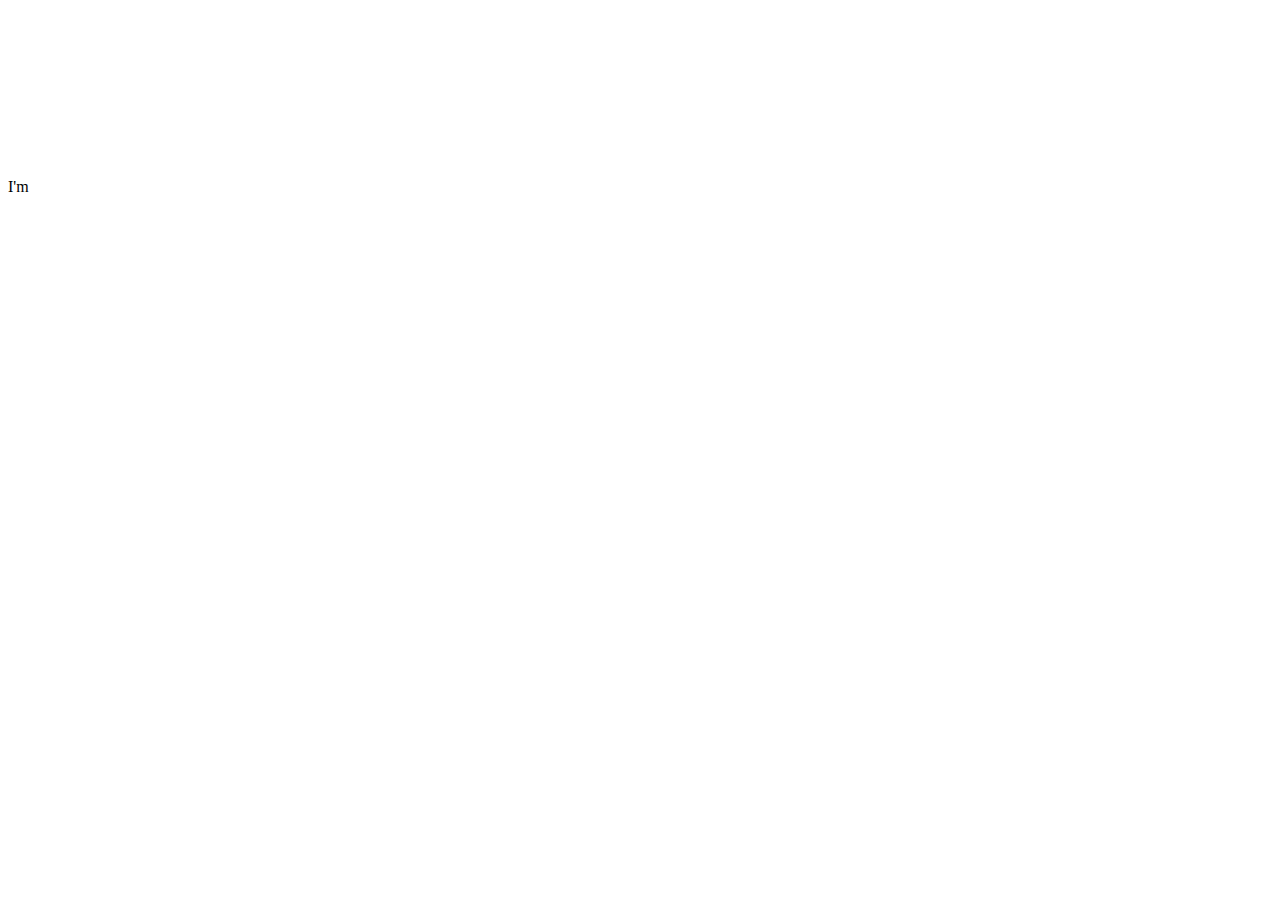
==== templates/home.html @ b58cffc7 "p1" ====
<!DOCTYPE html>
<html>
<head>
  <title>Tushar's Portfolio</title>
  <link href="https://cdn.jsdelivr.net/npm/bootstrap@5.0.0-beta1/dist/css/bootstrap.min.css" rel="stylesheet" integrity="sha384-giJF6kkoqNQ00vy+HMDP7azOuL0xtbfIcaT9wjKHr8RbDVddVHyTfAAsrekwKmP1" crossorigin="anonymous">
  <meta name="viewport" content="width=device-width, initial-scale=1">
  <link rel='stylesheet' href='static/css/typeffect.css'>
  <link rel='stylesheet' href='static/css/video.css'>
  <script type="text/javascript" src="//code.jquery.com/jquery-1.4.2.min.js"></script>
  <link rel="icon" href="data:,">

</head>
<body>
    
    <div>

      <video poster="static/h.png" loop muted autoplay>
        <source src="static/h.mp4" type="video/mp4">
         
        </video>
      <div class="container">
        <p>I'm <span class="typed-text"></span><span class="cursor">&nbsp;</span></p>
      </div>
    </div>
  <script src='static/js/autotype.js'></script> 
</body>
</html>
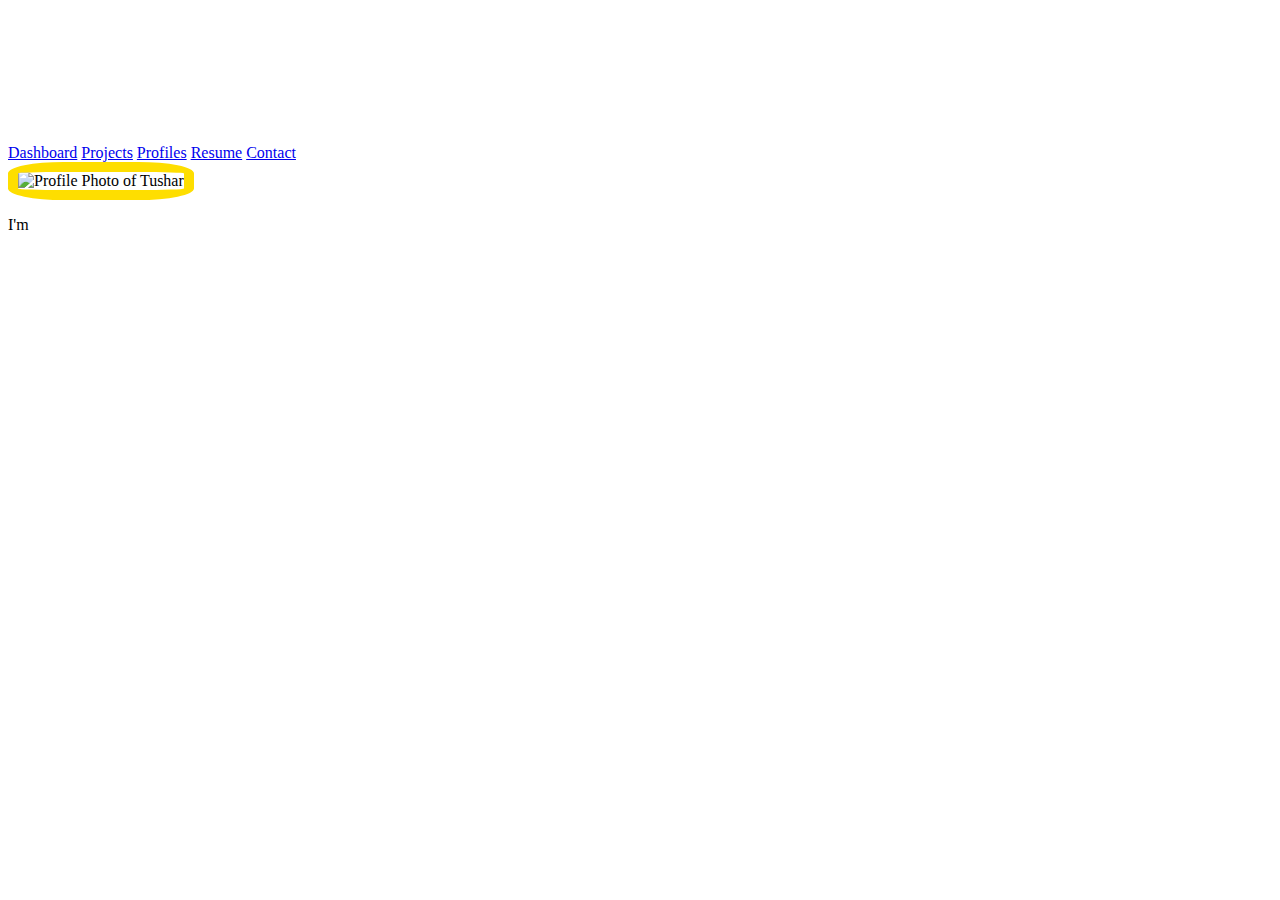
==== commit 380f8ddf: "p1.1" ====
--- a/templates/home.html
+++ b/templates/home.html
@@ -12,16 +12,23 @@
 
 </head>
 <body>
-    
     <div>
-
+      <a class="btn btn-outline-warning btn-lg" href="/" role="button">Dashboard</a>
+      <a class="btn btn-outline-warning btn-lg" href="/Projects" role="button">Projects</a>
+      <a class="btn btn-outline-warning btn-lg" href="/Profiles" role="button">Profiles</a>
+      <a class="btn btn-outline-warning btn-lg" href="/Resume" role="button">Resume</a>
+      <a class="btn btn-outline-warning btn-lg" href="/Contact" role="button">Contact</a>
       <video poster="static/h.png" loop muted autoplay>
         <source src="static/h.mp4" type="video/mp4">
          
         </video>
       <div class="container">
+        <img src="static/prof.png" style="height:250px; border-radius: 30%; border: 10px solid #FEDE00;" alt="Profile Photo of Tushar">
         <p>I'm <span class="typed-text"></span><span class="cursor">&nbsp;</span></p>
       </div>
+    </div>
+    <div>
+      
     </div>
   <script src='static/js/autotype.js'></script> 
 </body>
